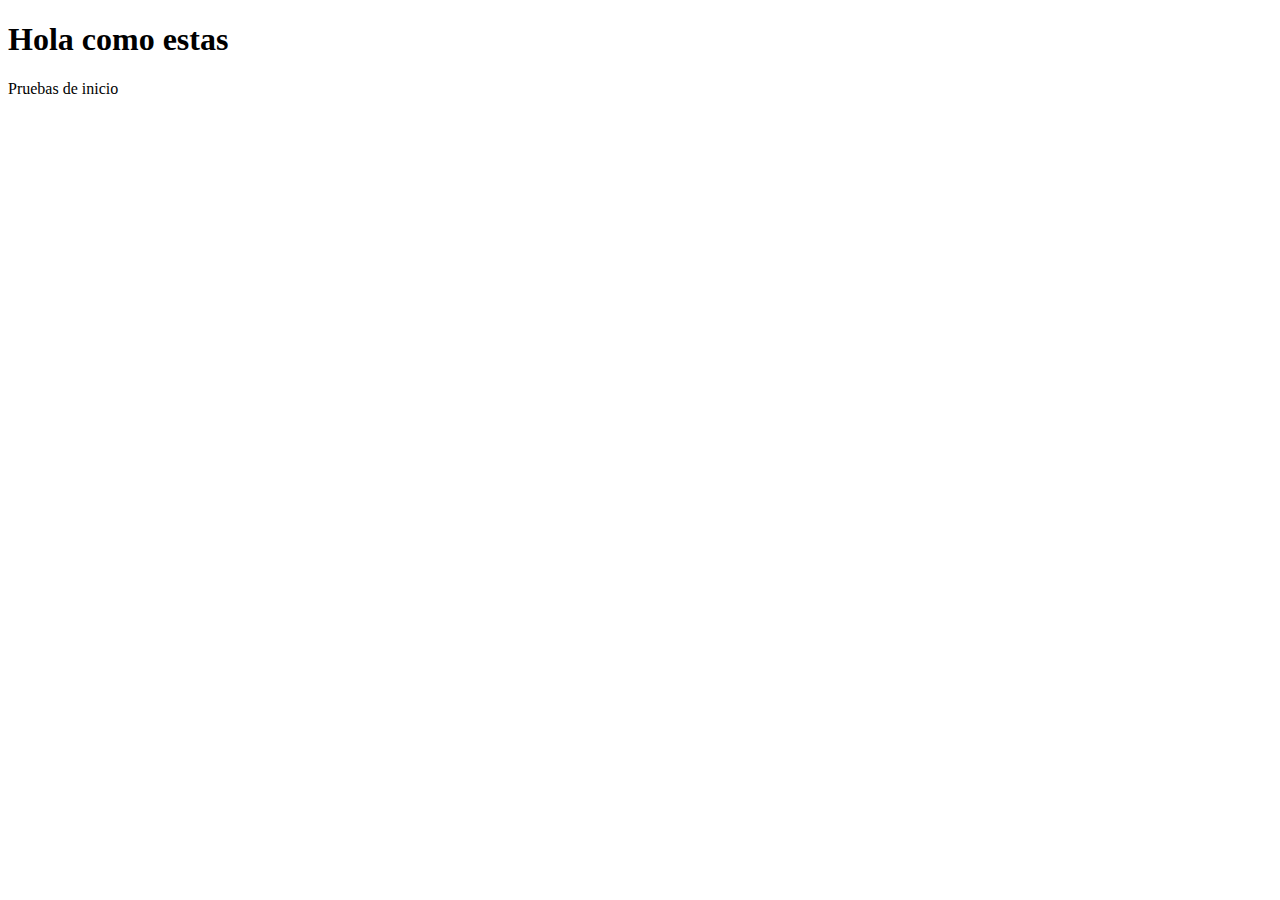
==== git/proyecto1/blog1.html @ 00cc33c1 "Arranco el blog" ====
<!DOCTYPE html>
<html lang="en">
<head>
    <meta charset="UTF-8">
    <meta http-equiv="X-UA-Compatible" content="IE=edge">
    <meta name="viewport" content="width=device-width, initial-scale=1.0">
    <title>Nuevo Archivo</title>
</head>
<body>
    <h1>Hola como estas</h1>
    <p>Pruebas de inicio</p>
</body>
</html>
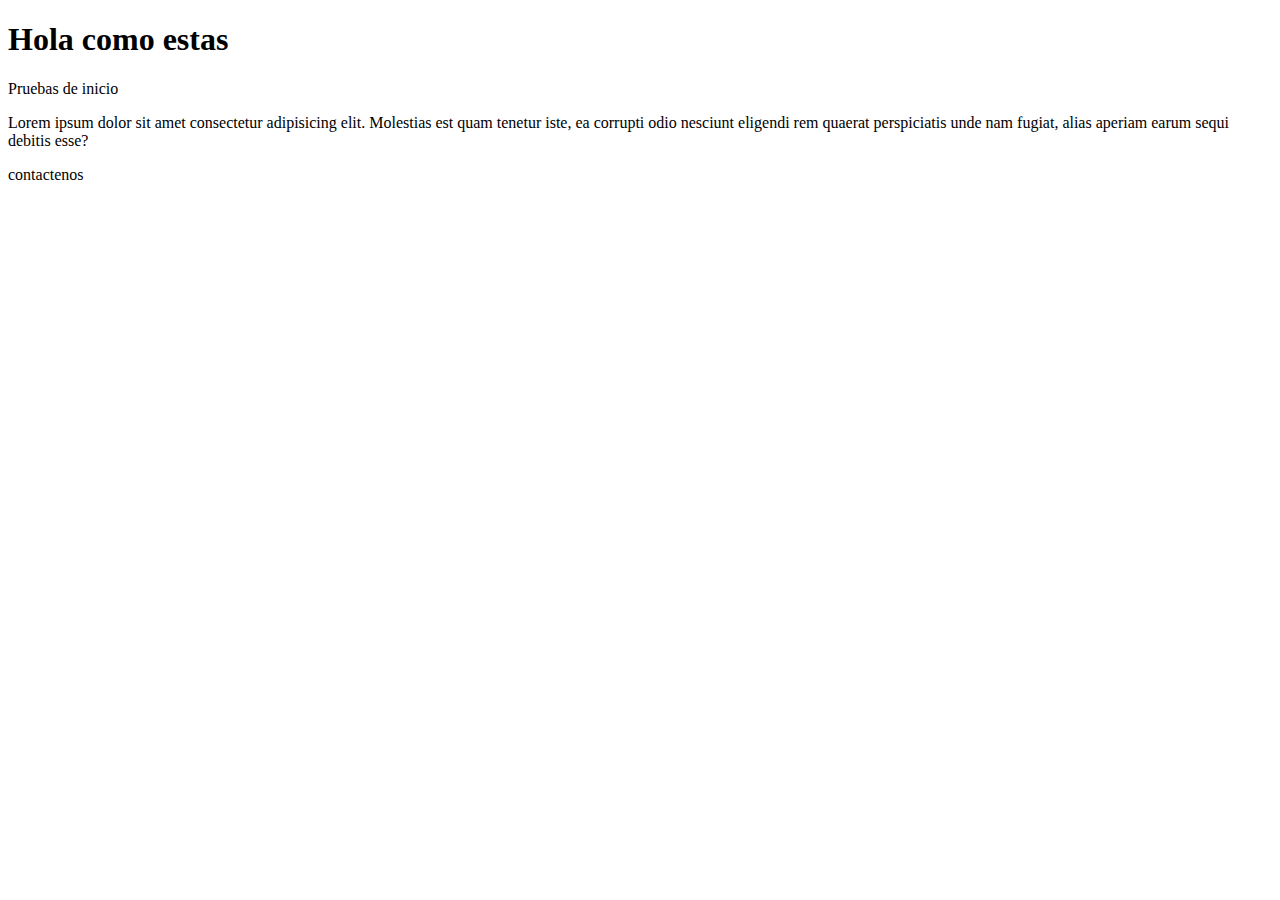
==== commit 74fb4d50: "miremos lod cambios" ====
--- a/git/proyecto1/blog1.html
+++ b/git/proyecto1/blog1.html
@@ -9,5 +9,8 @@
 <body>
     <h1>Hola como estas</h1>
     <p>Pruebas de inicio</p>
+    <P>Lorem ipsum dolor sit amet consectetur adipisicing elit. Molestias est quam tenetur iste, ea corrupti odio nesciunt eligendi rem quaerat perspiciatis unde nam fugiat, alias aperiam earum sequi debitis esse?</P>
+
 </body>
+<footer>contactenos</footer>
 </html>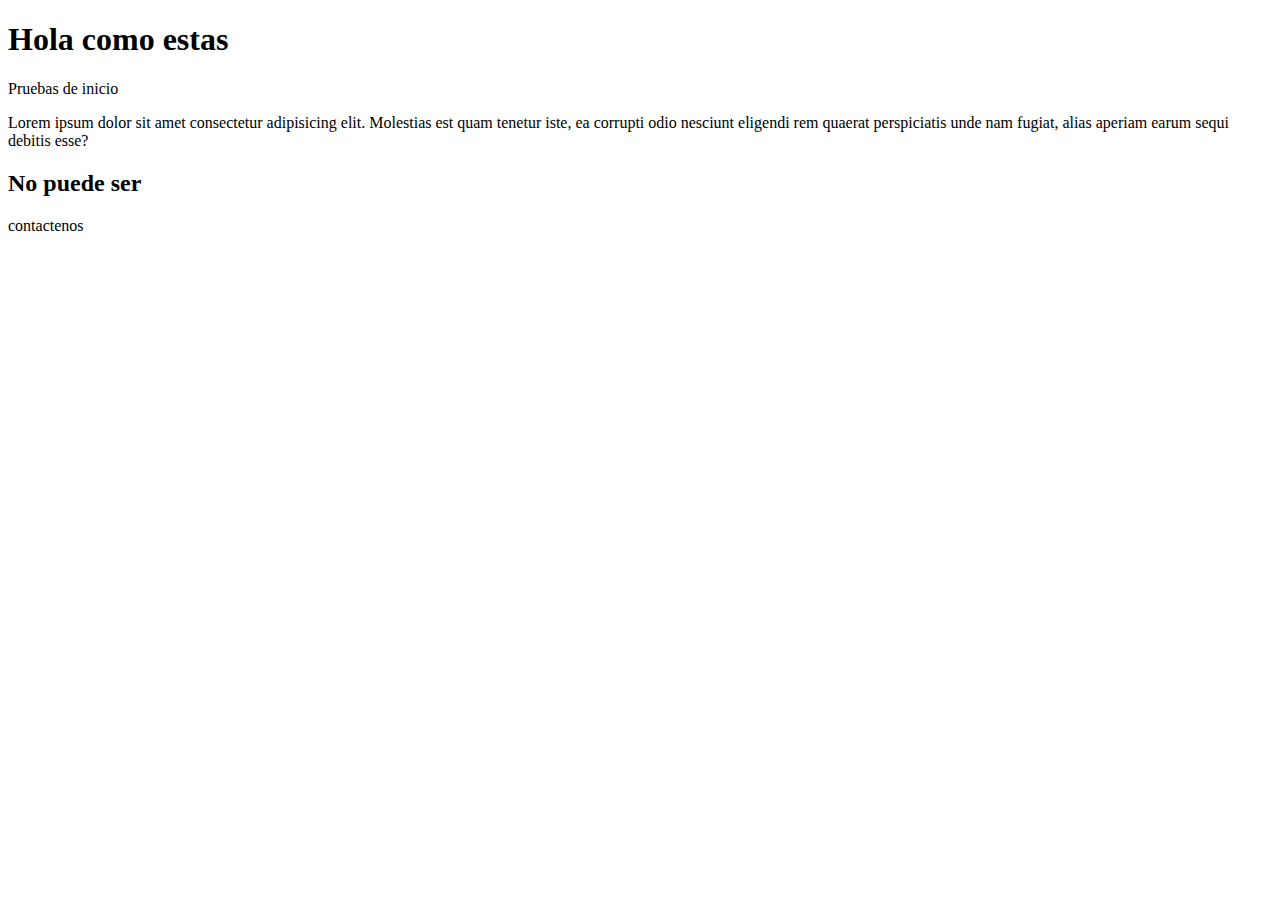
==== commit 8ceb7341: "miremos los cambios nueamente" ====
--- a/git/proyecto1/blog1.html
+++ b/git/proyecto1/blog1.html
@@ -10,6 +10,7 @@
     <h1>Hola como estas</h1>
     <p>Pruebas de inicio</p>
     <P>Lorem ipsum dolor sit amet consectetur adipisicing elit. Molestias est quam tenetur iste, ea corrupti odio nesciunt eligendi rem quaerat perspiciatis unde nam fugiat, alias aperiam earum sequi debitis esse?</P>
+    <p><h2>No puede ser</h2></p>
 
 </body>
 <footer>contactenos</footer>
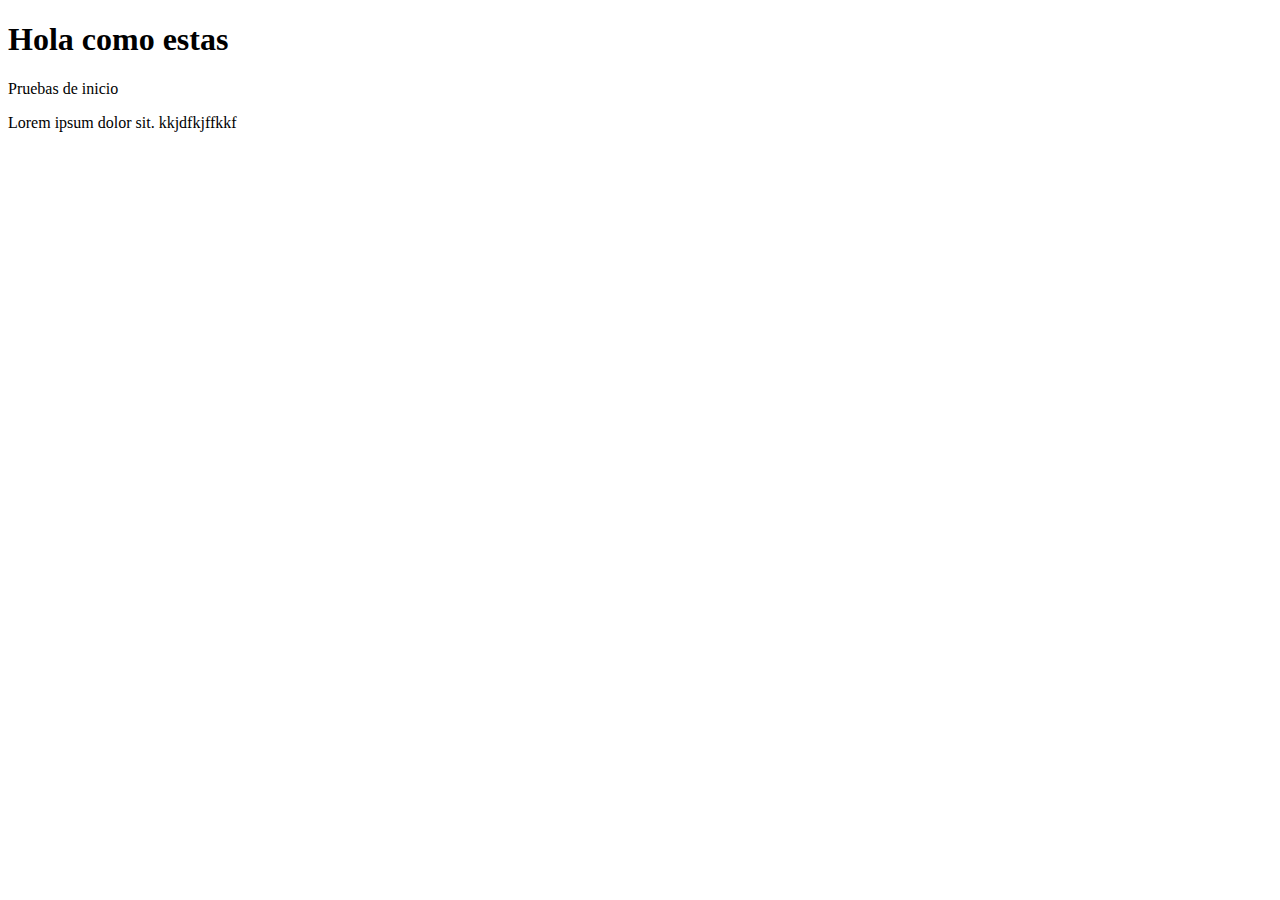
==== commit 4ef0530e: "nuevos movientos" ====
--- a/git/proyecto1/blog1.html
+++ b/git/proyecto1/blog1.html
@@ -9,9 +9,7 @@
 <body>
     <h1>Hola como estas</h1>
     <p>Pruebas de inicio</p>
-    <P>Lorem ipsum dolor sit amet consectetur adipisicing elit. Molestias est quam tenetur iste, ea corrupti odio nesciunt eligendi rem quaerat perspiciatis unde nam fugiat, alias aperiam earum sequi debitis esse?</P>
-    <p><h2>No puede ser</h2></p>
+    <p>Lorem ipsum dolor sit. kkjdfkjffkkf</p>
 
 </body>
-<footer>contactenos</footer>
 </html>